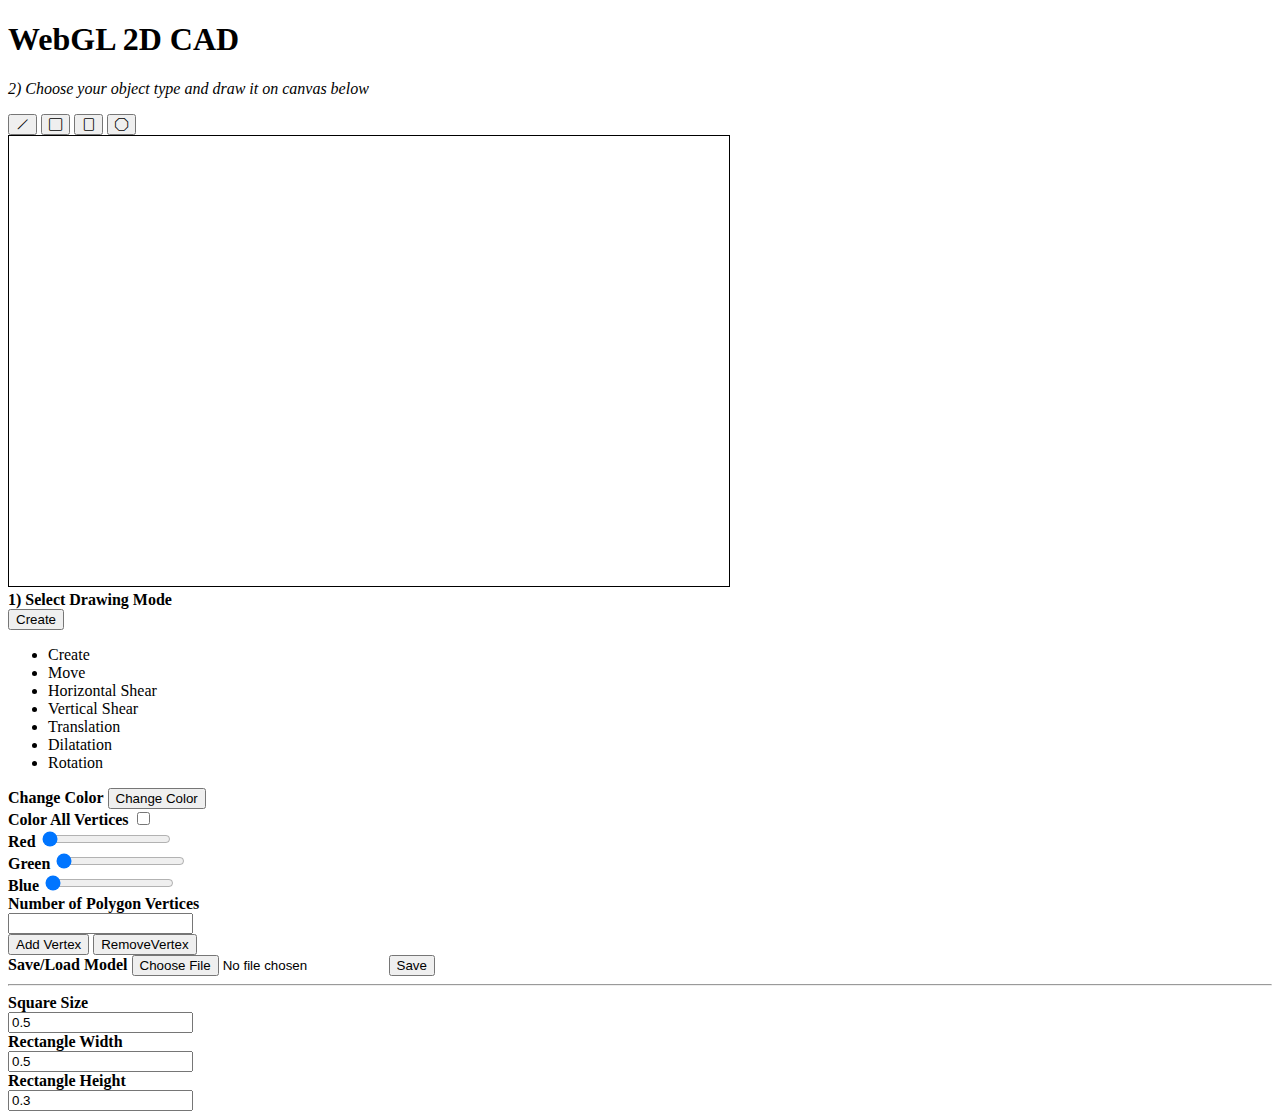
==== src/index.html @ ab725ba4 "fixed square rotation issue" ====
<!DOCTYPE html>
<html>
  <head>
    <title>WebGL 2D CAD</title>
    <meta charset="utf-8" />
    <meta name="viewport" content="width=device-width, initial-scale=1" />
    <link
      href="https://cdn.jsdelivr.net/npm/bootstrap@5.0.2/dist/css/bootstrap.min.css"
      rel="stylesheet"
      integrity="sha384-EVSTQN3/azprG1Anm3QDgpJLIm9Nao0Yz1ztcQTwFspd3yD65VohhpuuCOmLASjC"
      crossorigin="anonymous"
    />
    <script
      src="https://cdn.jsdelivr.net/npm/bootstrap@5.0.2/dist/js/bootstrap.bundle.min.js"
      integrity="sha384-MrcW6ZMFYlzcLA8Nl+NtUVF0sA7MsXsP1UyJoMp4YLEuNSfAP+JcXn/tWtIaxVXM"
      crossorigin="anonymous"
    ></script>
    <link
      rel="stylesheet"
      href="https://cdn.jsdelivr.net/npm/bootstrap-icons@1.10.3/font/bootstrap-icons.css"
    />
    <link rel="stylesheet" href="style.css" />
  </head>
  <body onload="loadFile()">
    <div class="container m-2">
      <h1>WebGL 2D CAD</h1>
      <p>
        <i>2) Choose your object type and draw it on canvas below</i>
      </p>
      <div class="d-flex flex-row gap-5">
        <div class="d-grid gap-3">
          <!-- Select drawing tools -->
          <div>
            <button
              type="button"
              class="btn btn-outline-secondary"
              onclick="setLine()"
            >
              <i class="bi bi-slash-lg"></i>
            </button>
            <button
              type="button"
              class="btn btn-outline-secondary"
              data-bs-toggle="collapse"
              data-bs-target="#multiCollapseSquare"
              role="button"
              aria-expanded="false"
              aria-controls="multiCollapseSquare"
              onclick="setSquare()"
            >
              <i class="bi bi-square"></i>
            </button>
            <button
              type="button"
              class="btn btn-outline-secondary"
              data-bs-toggle="collapse"
              data-bs-target="#multiCollapseRectangle"
              role="button"
              aria-expanded="false"
              aria-controls="multiCollapseRectangle"
              onclick="setRectangle()"
            >
              <i class="bi bi-file"></i>
            </button>
            <button
              type="button"
              class="btn btn-outline-secondary"
              onclick="setPolygon()"
            >
              <i class="bi bi-octagon"></i>
            </button>
          </div>

          <!-- Drawing canvas -->
          <canvas id="canvas" width="720" height="450">
            Your browser does not support HTML5
          </canvas>
        </div>
        <div class="d-flex flex-column gap-2">
          <!-- Select Drawing Modes -->

          <div class="d-flex flex-column">
            <b>1) Select Drawing Mode</b>
            <div class="dropdown">
              <button
                class="btn btn-secondary dropdown-toggle"
                type="button"
                id="drawingMode"
                data-bs-toggle="dropdown"
                aria-expanded="false"
              >
                Create
              </button>
              <ul class="dropdown-menu" aria-labelledby="drawingMode">
                <li>
                  <a
                    class="dropdown-item"
                    onclick="setMode('create');updateSelector(this)"
                    >Create</a
                  >
                </li>
                <li>
                  <a
                    class="dropdown-item"
                    onclick="setMode('move');updateSelector(this)"
                    >Move</a
                  >
                </li>
                <li>
                  <a
                    class="dropdown-item"
                    onclick="setMode('shear');setHorizontalShearDir(true);updateSelector(this)"
                    >Horizontal Shear</a
                  >
                </li>
                <li>
                  <a
                    class="dropdown-item"
                    onclick="setMode('shear');setHorizontalShearDir(false);updateSelector(this)"
                    >Vertical Shear</a
                  >
                </li>
                <li>
                  <a
                    class="dropdown-item"
                    onclick="setMode('translation');updateSelector(this)"
                    >Translation</a
                  >
                </li>
                <li>
                  <a
                    class="dropdown-item"
                    onclick="setMode('dilatation');updateSelector(this)"
                    >Dilatation</a
                  >
                </li>
                <li>
                  <a
                    class="dropdown-item"
                    onclick="setMode('rotation');updateSelector(this)"
                    >Rotation</a
                  >
                </li>
              </ul>
            </div>
          </div>

          <!-- Properties -->
          <!-- Mandatory -->
          <div class="d-flex flex-column">
            <b>Change Color</b>
            <button
              type="button"
              class="btn btn-secondary"
              onclick="setColor()"
            >
              Change Color
            </button>
          </div>
          <b>Color All Vertices</b>
          <label class="switch">
            <input type="checkbox" id="color-all">
          </label>
          <div class="slidecontainer">
            <b>Red  </b>
            <input type="range" min="0" max="255" value="0" class="slider" id="red"> <br>
            <b>Green</b>
            <input type="range" min="0" max="255" value="0" class="slider" id="green"> <br>
            <b>Blue </b>
            <input type="range" min="0" max="255" value="0" class="slider" id="blue">
          </div>
          <div class="d-flex flex-column">
            <b
              ><label for="vertices" class="form-label"
                >Number of Polygon Vertices</label
              ></b
            >
            <div class="input-group mb-3">
              <input
                type="number"
                class="form-control"
                id="vertices"
                name="vertices"
                aria-describedby="basic-addon3"
              />
            </div>
            <button
              type="button"
              class="btn btn-secondary"
              onclick="setMode('addVertex')"
            >
              Add Vertex
            </button>
            <button
              type="button"
              class="btn btn-secondary"
              onclick="setMode('removeVertex')"
            >
              RemoveVertex
            </button>
          </div>
          <div class="file-container">
            <b>Save/Load Model</b>
            <input type="file" id="input-file" name="filename">
            <button
              type="button"
              class="btn btn-secondary"
              onclick="saveFile()"
            >
              Save
            </button>
          </div>

          <hr />
          <!-- Tool Specific -->
          <div class="collapse multi-collapse" id="multiCollapseSquare">
            <div class="d-flex flex-column">
                <b
                  ><label for="squareSize" class="form-label"
                    >Square Size</label
                  ></b
                >
                <div class="input-group mb-3">
                  <input
                    type="number"
                    class="form-control"
                    id="squareSize"
                    name="squareSize"
                    value="0.5"
                    aria-describedby="basic-addon3"
                  />
                </div>
          </div>
        
        </div>
        
      <div class="collapse multi-collapse" id="multiCollapseRectangle">
          <div class="d-flex flex-column">
              <b
                ><label for="rectWidth" class="form-label"
                  >Rectangle Width</label
                ></b
              >
              <div class="input-group mb-3">
                <input
                  type="number"
                  class="form-control"
                  id="rectWidth"
                  name="rectWidth"
                  value="0.5"
                  aria-describedby="basic-addon3"
                />
              </div>
              <b
                ><label for="rectHeight" class="form-label"
                  >Rectangle Height</label
                ></b
              >
              <div class="input-group mb-3">
                <input
                  type="number"
                  class="form-control"
                  id="rectHeight"
                  name="rectHeight"
                  value="0.3"
                  aria-describedby="basic-addon3"
                />
              </div>
        </div>
      </div>
    </div>
    <script>
      let updateSelector = (item) => {
        document.getElementById('drawingMode').innerHTML = item.innerHTML;
      };
    </script>
    <script src="script.js"></script>
    <script src="line.js"></script>
    <script src="square.js"></script>
    <script src="rectangle.js"></script>
    <script src="polygon.js"></script>
  </body>
</html>
---- src/style.css ----
#canvas {
    border: 1px solid black;
}

.center {
    text-align: center;
}
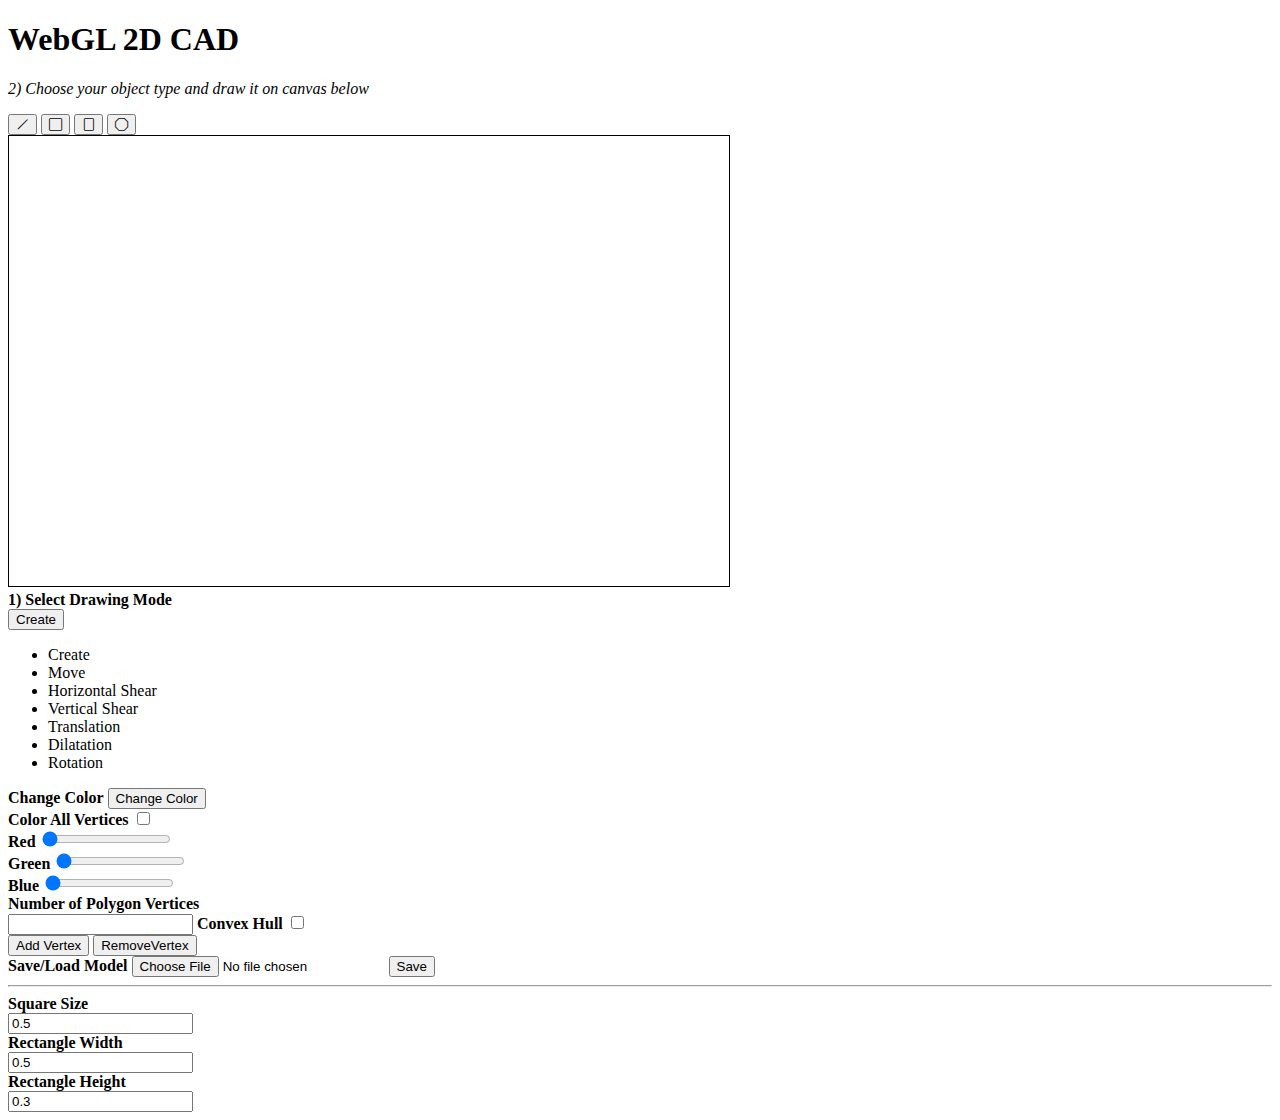
==== commit 5acec0fc: "fix: move file to src" ====
--- a/src/index.html
+++ b/src/index.html
@@ -183,6 +183,10 @@
                 name="vertices"
                 aria-describedby="basic-addon3"
               />
+              <b>Convex Hull</b>
+              <label class="switch">
+                <input type="checkbox" id="convex-hull">
+              </label>
             </div>
             <button
               type="button"
